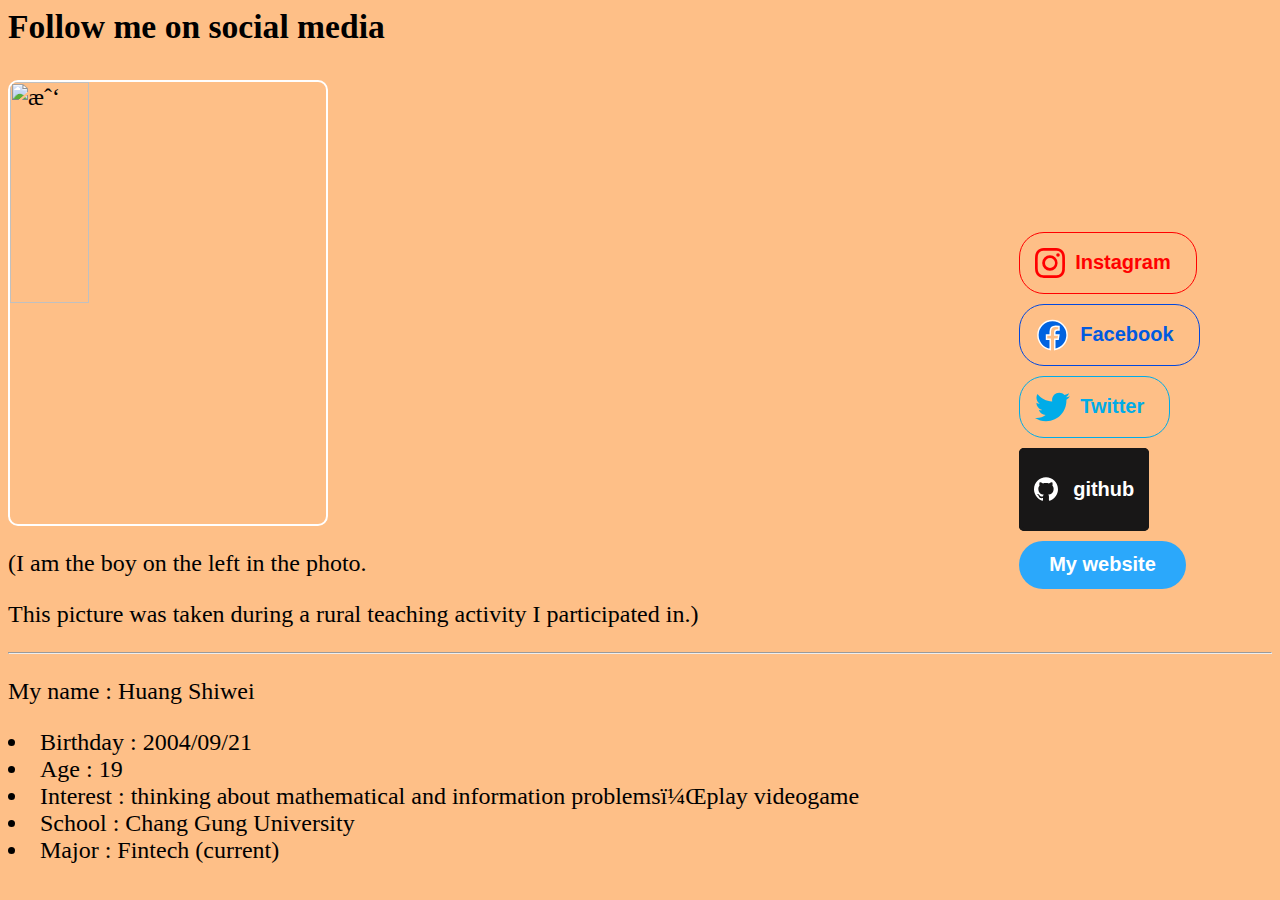
==== index.html @ c97bd277 "Update and rename porfile.html to index.html" ====
<!-- <link rel="stylesheet" href="profile.css">
<button>
    <svg viewBox="0 0 16 16" class="bi bi-instagram" fill="currentColor" height="50" width="30" xmlns="http://www.w3.org/2000/svg"> <path d="M8 0C5.829 0 5.556.01 4.703.048 3.85.088 3.269.222 2.76.42a3.917 3.917 0 0 0-1.417.923A3.927 3.927 0 0 0 .42 2.76C.222 3.268.087 3.85.048 4.7.01 5.555 0 5.827 0 8.001c0 2.172.01 2.444.048 3.297.04.852.174 1.433.372 1.942.205.526.478.972.923 1.417.444.445.89.719 1.416.923.51.198 1.09.333 1.942.372C5.555 15.99 5.827 16 8 16s2.444-.01 3.298-.048c.851-.04 1.434-.174 1.943-.372a3.916 3.916 0 0 0 1.416-.923c.445-.445.718-.891.923-1.417.197-.509.332-1.09.372-1.942C15.99 10.445 16 10.173 16 8s-.01-2.445-.048-3.299c-.04-.851-.175-1.433-.372-1.941a3.926 3.926 0 0 0-.923-1.417A3.911 3.911 0 0 0 13.24.42c-.51-.198-1.092-.333-1.943-.372C10.443.01 10.172 0 7.998 0h.003zm-.717 1.442h.718c2.136 0 2.389.007 3.232.046.78.035 1.204.166 1.486.275.373.145.64.319.92.599.28.28.453.546.598.92.11.281.24.705.275 1.485.039.843.047 1.096.047 3.231s-.008 2.389-.047 3.232c-.035.78-.166 1.203-.275 1.485a2.47 2.47 0 0 1-.599.919c-.28.28-.546.453-.92.598-.28.11-.704.24-1.485.276-.843.038-1.096.047-3.232.047s-2.39-.009-3.233-.047c-.78-.036-1.203-.166-1.485-.276a2.478 2.478 0 0 1-.92-.598 2.48 2.48 0 0 1-.6-.92c-.109-.281-.24-.705-.275-1.485-.038-.843-.046-1.096-.046-3.233 0-2.136.008-2.388.046-3.231.036-.78.166-1.204.276-1.486.145-.373.319-.64.599-.92.28-.28.546-.453.92-.598.282-.11.705-.24 1.485-.276.738-.034 1.024-.044 2.515-.045v.002zm4.988 1.328a.96.96 0 1 0 0 1.92.96.96 0 0 0 0-1.92zm-4.27 1.122a4.109 4.109 0 1 0 0 8.217 4.109 4.109 0 0 0 0-8.217zm0 1.441a2.667 2.667 0 1 1 0 5.334 2.667 2.667 0 0 1 0-5.334z"></path> </svg>
      <span>Instragram</span>
  </button>  -->

<DOCTYPE html>
<html lang="en">
<head>
    <meta charset="UTF-8">
    <meta name="viewport" content="width=device-width, initial-scale=1.0">
    <link rel="stylesheet" href="profile.css">
    <title>Shiwei profile</title>
</head>
<body>
    <p style="font-size: 2.1rem; font-weight: 600;">Follow me on social media<p>
    <img src="./圖片/我.jpg" alt="我">
    <p>(I am the boy on the left in the photo.</p>
    <p>This picture was taken during a rural teaching activity I participated in.)</p>
    <hr />
    <p>My name : Huang Shiwei</p>
    <li>Birthday : 2004/09/21</li>
    <li>Age : 19</li>
    <li>Interest : thinking about mathematical and information problems，play videogame</li>
    <li>School : Chang Gung University</li>
    <li>Major : Fintech (current)</li> 

    <button id="instagramButton">
        <svg viewBox="0 0 16 16" class="bi bi-instagram" fill="currentColor" height="50" width="30" xmlns="http://www.w3.org/2000/svg">
            <path d="M8 0C5.829 0 5.556.01 4.703.048 3.85.088 3.269.222 2.76.42a3.917 3.917 0 0 0-1.417.923A3.927 3.927 0 0 0 .42 2.76C.222 3.268.087 3.85.048 4.7.01 5.555 0 5.827 0 8.001c0 2.172.01 2.444.048 3.297.04.852.174 1.433.372 1.942.205.526.478.972.923 1.417.444.445.89.719 1.416.923.51.198 1.09.333 1.942.372C5.555 15.99 5.827 16 8 16s2.444-.01 3.298-.048c.851-.04 1.434-.174 1.943-.372a3.916 3.916 0 0 0 1.416-.923c.445-.445.718-.891.923-1.417.197-.509.332-1.09.372-1.942C15.99 10.445 16 10.173 16 8s-.01-2.445-.048-3.299c-.04-.851-.175-1.433-.372-1.941a3.926 3.926 0 0 0-.923-1.417A3.911 3.911 0 0 0 13.24.42c-.51-.198-1.092-.333-1.943-.372C10.443.01 10.172 0 7.998 0h.003zm-.717 1.442h.718c2.136 0 2.389.007 3.232.046.78.035 1.204.166 1.486.275.373.145.64.319.92.599.28.28.453.546.598.92.11.281.24.705.275 1.485.039.843.047 1.096.047 3.231s-.008 2.389-.047 3.232c-.035.78-.166 1.203-.275 1.485a2.47 2.47 0 0 1-.599.919c-.28.28-.546.453-.92.598-.28.11-.704.24-1.485.276-.843.038-1.096.047-3.232.047s-2.39-.009-3.233-.047c-.78-.036-1.203-.166-1.485-.276a2.478 2.478 0 0 1-.92-.598 2.48 2.48 0 0 1-.6-.92c-.109-.281-.24-.705-.275-1.485-.038-.843-.046-1.096-.046-3.233 0-2.136.008-2.388.046-3.231.036-.78.166-1.204.276-1.486.145-.373.319-.64.599-.92.28-.28.546-.453.92-.598.282-.11.705-.24 1.485-.276.738-.034 1.024-.044 2.515-.045v.002zm4.988 1.328a.96.96 0 1 0 0 1.92.96.96 0 0 0 0-1.92zm-4.27 1.122a4.109 4.109 0 1 0 0 8.217 4.109 4.109 0 0 0 0-8.217zm0 1.441a2.667 2.667 0 1 1 0 5.334 2.667 2.667 0 0 1 0-5.334z"></path>
        </svg>
        <span>Instagram</span>
    </button>
    
    <button class = "facebook" id="facebookramButton">
        <svg fill="#ffffff" viewBox="0 0 24 24" xmlns="http://www.w3.org/2000/svg" stroke="#ffffff"><g id="SVGRepo_bgCarrier" stroke-width="0"></g><g id="SVGRepo_tracerCarrier" stroke-linecap="round" stroke-linejoin="round"></g><g id="SVGRepo_iconCarrier"> <path d="M12 2.03998C6.5 2.03998 2 6.52998 2 12.06C2 17.06 5.66 21.21 10.44 21.96V14.96H7.9V12.06H10.44V9.84998C10.44 7.33998 11.93 5.95998 14.22 5.95998C15.31 5.95998 16.45 6.14998 16.45 6.14998V8.61998H15.19C13.95 8.61998 13.56 9.38998 13.56 10.18V12.06H16.34L15.89 14.96H13.56V21.96C15.9164 21.5878 18.0622 20.3855 19.6099 18.57C21.1576 16.7546 22.0054 14.4456 22 12.06C22 6.52998 17.5 2.03998 12 2.03998Z"></path> </g></svg>
          <span>Facebook</span>
      </button>
    
    <button class="Twitter" id="Twitterrambutton">
        <svg viewBox="0 0 512 512" height="1em" xmlns="http://www.w3.org/2000/svg"><path d="M459.37 151.716c.325 4.548.325 9.097.325 13.645 0 138.72-105.583 298.558-298.558 298.558-59.452 0-114.68-17.219-161.137-47.106 8.447.974 16.568 1.299 25.34 1.299 49.055 0 94.213-16.568 130.274-44.832-46.132-.975-84.792-31.188-98.112-72.772 6.498.974 12.995 1.624 19.818 1.624 9.421 0 18.843-1.3 27.614-3.573-48.081-9.747-84.143-51.98-84.143-102.985v-1.299c13.969 7.797 30.214 12.67 47.431 13.319-28.264-18.843-46.781-51.005-46.781-87.391 0-19.492 5.197-37.36 14.294-52.954 51.655 63.675 129.3 105.258 216.365 109.807-1.624-7.797-2.599-15.918-2.599-24.04 0-57.828 46.782-104.934 104.934-104.934 30.213 0 57.502 12.67 76.67 33.137 23.715-4.548 46.456-13.32 66.599-25.34-7.798 24.366-24.366 44.833-46.132 57.827 21.117-2.273 41.584-8.122 60.426-16.243-14.292 20.791-32.161 39.308-52.628 54.253z"></path></svg>
          <span>Twitter</span>
    </button>

    <button class="button" style="margin-top: 10px;" id="github">
        <svg width="24" height="24" viewBox="0 0 24 24" fill="none" xmlns="http://www.w3.org/2000/svg">
        <path d="M12 0.296997C5.37 0.296997 0 5.67 0 12.297C0 17.6 3.438 22.097 8.205 23.682C8.805 23.795 9.025 23.424 9.025 23.105C9.025 22.82 9.015 22.065 9.01 21.065C5.672 21.789 4.968 19.455 4.968 19.455C4.422 18.07 3.633 17.7 3.633 17.7C2.546 16.956 3.717 16.971 3.717 16.971C4.922 17.055 5.555 18.207 5.555 18.207C6.625 20.042 8.364 19.512 9.05 19.205C9.158 18.429 9.467 17.9 9.81 17.6C7.145 17.3 4.344 16.268 4.344 11.67C4.344 10.36 4.809 9.29 5.579 8.45C5.444 8.147 5.039 6.927 5.684 5.274C5.684 5.274 6.689 4.952 8.984 6.504C9.944 6.237 10.964 6.105 11.984 6.099C13.004 6.105 14.024 6.237 14.984 6.504C17.264 4.952 18.269 5.274 18.269 5.274C18.914 6.927 18.509 8.147 18.389 8.45C19.154 9.29 19.619 10.36 19.619 11.67C19.619 16.28 16.814 17.295 14.144 17.59C14.564 17.95 14.954 18.686 14.954 19.81C14.954 21.416 14.939 22.706 14.939 23.096C14.939 23.411 15.149 23.786 15.764 23.666C20.565 22.092 24 17.592 24 12.297C24 5.67 18.627 0.296997 12 0.296997Z" fill="white"></path>
        </svg>
        <p class="text">github</p>
      </button>
    
    <button class="mywebsite" id="mywebsite">
        My website
    </button>

    <script>
        document.getElementById('instagramButton').addEventListener('click', function() {
            window.open('https://www.instagram.com/9iewihs_/', '_blank');
        });
        document.getElementById('facebookramButton').addEventListener('click', function() {
            window.open('https://www.facebook.com/profile.php?id=100012626626048', '_blank');
        });
        document.getElementById('Twitterrambutton').addEventListener('click', function() {
            window.open('https://www.twitter.com', '_blank');
        });
        document.getElementById('github').addEventListener('click', function() {
            window.open('https://github.com/shiwei0921', '_blank');
        });
        document.getElementById('mywebsite').addEventListener('click', function() {
            window.open('https://shiwei0921.github.io/simple-koreagroupintro/', '_blank');
        });
    </script>
</body>
</html>
---- profile.css ----
body {
    background-color: #febf87;
}

p , li{
    font-size: 1.5rem;
}

img {
    width: 25%;
    height: 50%;
    object-fit: cover;
    border-radius: 10px;
    border: 2px solid white;
    transition: all ease-in-out 0.5s;
}

/* instagram */

button {
    background: transparent;
    position: relative;
    padding: 5px 15px;
    display: flex;
    align-items: center;
    font-size: 20px;
    font-weight: 600;
    text-decoration: none;
    cursor: pointer;
    border: 1px solid rgb(255,0,0);
    border-radius: 25px;
    outline: none;
    overflow: hidden;
    color: rgb(255, 0, 0);
    transition: color 0.3s 0.1s ease-out;
    text-align: center;
    margin-left: 80%;
    margin-top: -50%;
}
  
button span {
    margin: 10px;
}
  
button::before {
    position: absolute;
    top: 0;
    left: 0;
    right: 0;
    bottom: 0;
    margin: auto;
    content: '';
    border-radius: 50%;
    display: block;
    width: 20em;
    height: 20em;
    left: -5em;
    text-align: center;
    transition: box-shadow 0.5s ease-out;
    z-index: -1;
}
  
button:hover {
    color: #fff;
    border: 1px solid rgb(255,0,0);
}
  
button:hover::before {
    box-shadow: inset 0 0 0 10em rgb(255, 0, 0);
} 

/* facebook */

button.facebook {
    background: transparent;
    position: relative;
    padding: 5px 15px;
    display: flex;
    align-items: center;
    font-size: 20px;
    font-weight: 600;
    text-decoration: none;
    cursor: pointer;
    border: 1px solid #0148e0;
    border-radius: 25px;
    outline: none;
    overflow: hidden;
    color: #015ae0;
    transition: color 0.3s 0.1s ease-out;
    text-align: center;
    margin-top: 10px;
}
  
button.facebook svg {
    fill: #0163E0;
    height: 50px;
    width: 35px;
}
  
button.facebook span {
    margin: 10px;
}
  
button.facebook::before {
    position: absolute;
    top: 0;
    left: 0;
    right: 0;
    bottom: 0;
    margin: auto;
    content: '';
    border-radius: 50%;
    display: block;
    width: 20em;
    height: 20em;
    left: -5em;
    text-align: center;
    transition: box-shadow 0.5s ease-out;
    z-index: -1;
}
  
button.facebook:hover {
    color: #fff;
    border: 1px solid #0163E0;
}
  
button.facebook:hover svg {
    fill: currentColor;
}
  
button.facebook:hover::before {
    box-shadow: inset 0 0 0 10em #0163E0;
}

/* twitter */

button.twitter {
    background: transparent;
    position: relative;
    padding: 5px 15px;
    display: flex;
    align-items: center;
    font-size: 20px;
    font-weight: 600;
    text-decoration: none;
    cursor: pointer;
    border: 1px solid #00ace8;
    border-radius: 25px;
    outline: none;
    overflow: hidden;
    color: #00ace8;
    transition: color 0.3s 0.1s ease-out;
    text-align: center;
    fill: #00ace8;
    margin-top: 10px;
}
  
button.twitter span {
    margin: 10px;
}

button.Twitter svg {
    fill: #00ace8;
    height: 50px;
    width: 35px;
}
  
button.twitter::before {
    position: absolute;
    top: 0;
    left: 0;
    right: 0;
    bottom: 0;
    margin: auto;
    content: '';
    border-radius: 50%;
    display: block;
    width: 20em;
    height: 20em;
    left: -5em;
    text-align: center;
    transition: box-shadow 0.5s ease-out;
    z-index: -1;
}
  
button.twitter:hover {
    fill: #fff;
    color: #fff;
    border: 1px solid #00ace8;
}
  
button.twitter:hover::before {
    box-shadow: inset 0 0 0 10em #00ace8;
}

/* github */

.button {
    display: flex;
    justify-content: center;
    align-items: center;
    padding: 10px 15px;
    gap: 15px;
    background-color: #181717;
    outline: 3px #181717 solid;
    outline-offset: -3px;
    border-radius: 5px;
    border: none;
    cursor: pointer;
    transition: 400ms;
  }
  
  .button .text {
    color: white;
    font-weight: 700;
    font-size: 1em;
    transition: 400ms;
  }
  
  .button svg path {
    transition: 400ms;
  }
  
  .button:hover {
    background-color: white;
  }
  
  .button:hover .text {
    color: #181717;
  }
  
  .button:hover svg path {
    fill: #181717;
  }

/* mywebsite */

button.mywebsite {
    padding: 12.5px 30px;
    border: 0;
    border-radius: 100px;
    background-color: #2ba8fb;
    color: #ffffff;
    font-weight: Bold;
    transition: all 0.5s;
    -webkit-transition: all 0.5s;
    margin-top: 10px;
}
  
button.mywebsite:hover {
    background-color: #0e97f3;
    box-shadow: 0 0 20px #6fc5ff50;
    transform: scale(1.1);
  }
  
  button.mywebsite:active {
    background-color: #3d94cf;
    transition: all 0.25s;
    -webkit-transition: all 0.25s;
    box-shadow: none;
    transform: scale(0.98);
  }
---- profile.css ----
body {
    background-color: #febf87;
}

p , li{
    font-size: 1.5rem;
}

img {
    width: 25%;
    height: 50%;
    object-fit: cover;
    border-radius: 10px;
    border: 2px solid white;
    transition: all ease-in-out 0.5s;
}

/* instagram */

button {
    background: transparent;
    position: relative;
    padding: 5px 15px;
    display: flex;
    align-items: center;
    font-size: 20px;
    font-weight: 600;
    text-decoration: none;
    cursor: pointer;
    border: 1px solid rgb(255,0,0);
    border-radius: 25px;
    outline: none;
    overflow: hidden;
    color: rgb(255, 0, 0);
    transition: color 0.3s 0.1s ease-out;
    text-align: center;
    margin-left: 80%;
    margin-top: -50%;
}
  
button span {
    margin: 10px;
}
  
button::before {
    position: absolute;
    top: 0;
    left: 0;
    right: 0;
    bottom: 0;
    margin: auto;
    content: '';
    border-radius: 50%;
    display: block;
    width: 20em;
    height: 20em;
    left: -5em;
    text-align: center;
    transition: box-shadow 0.5s ease-out;
    z-index: -1;
}
  
button:hover {
    color: #fff;
    border: 1px solid rgb(255,0,0);
}
  
button:hover::before {
    box-shadow: inset 0 0 0 10em rgb(255, 0, 0);
} 

/* facebook */

button.facebook {
    background: transparent;
    position: relative;
    padding: 5px 15px;
    display: flex;
    align-items: center;
    font-size: 20px;
    font-weight: 600;
    text-decoration: none;
    cursor: pointer;
    border: 1px solid #0148e0;
    border-radius: 25px;
    outline: none;
    overflow: hidden;
    color: #015ae0;
    transition: color 0.3s 0.1s ease-out;
    text-align: center;
    margin-top: 10px;
}
  
button.facebook svg {
    fill: #0163E0;
    height: 50px;
    width: 35px;
}
  
button.facebook span {
    margin: 10px;
}
  
button.facebook::before {
    position: absolute;
    top: 0;
    left: 0;
    right: 0;
    bottom: 0;
    margin: auto;
    content: '';
    border-radius: 50%;
    display: block;
    width: 20em;
    height: 20em;
    left: -5em;
    text-align: center;
    transition: box-shadow 0.5s ease-out;
    z-index: -1;
}
  
button.facebook:hover {
    color: #fff;
    border: 1px solid #0163E0;
}
  
button.facebook:hover svg {
    fill: currentColor;
}
  
button.facebook:hover::before {
    box-shadow: inset 0 0 0 10em #0163E0;
}

/* twitter */

button.twitter {
    background: transparent;
    position: relative;
    padding: 5px 15px;
    display: flex;
    align-items: center;
    font-size: 20px;
    font-weight: 600;
    text-decoration: none;
    cursor: pointer;
    border: 1px solid #00ace8;
    border-radius: 25px;
    outline: none;
    overflow: hidden;
    color: #00ace8;
    transition: color 0.3s 0.1s ease-out;
    text-align: center;
    fill: #00ace8;
    margin-top: 10px;
}
  
button.twitter span {
    margin: 10px;
}

button.Twitter svg {
    fill: #00ace8;
    height: 50px;
    width: 35px;
}
  
button.twitter::before {
    position: absolute;
    top: 0;
    left: 0;
    right: 0;
    bottom: 0;
    margin: auto;
    content: '';
    border-radius: 50%;
    display: block;
    width: 20em;
    height: 20em;
    left: -5em;
    text-align: center;
    transition: box-shadow 0.5s ease-out;
    z-index: -1;
}
  
button.twitter:hover {
    fill: #fff;
    color: #fff;
    border: 1px solid #00ace8;
}
  
button.twitter:hover::before {
    box-shadow: inset 0 0 0 10em #00ace8;
}

/* github */

.button {
    display: flex;
    justify-content: center;
    align-items: center;
    padding: 10px 15px;
    gap: 15px;
    background-color: #181717;
    outline: 3px #181717 solid;
    outline-offset: -3px;
    border-radius: 5px;
    border: none;
    cursor: pointer;
    transition: 400ms;
  }
  
  .button .text {
    color: white;
    font-weight: 700;
    font-size: 1em;
    transition: 400ms;
  }
  
  .button svg path {
    transition: 400ms;
  }
  
  .button:hover {
    background-color: white;
  }
  
  .button:hover .text {
    color: #181717;
  }
  
  .button:hover svg path {
    fill: #181717;
  }

/* mywebsite */

button.mywebsite {
    padding: 12.5px 30px;
    border: 0;
    border-radius: 100px;
    background-color: #2ba8fb;
    color: #ffffff;
    font-weight: Bold;
    transition: all 0.5s;
    -webkit-transition: all 0.5s;
    margin-top: 10px;
}
  
button.mywebsite:hover {
    background-color: #0e97f3;
    box-shadow: 0 0 20px #6fc5ff50;
    transform: scale(1.1);
  }
  
  button.mywebsite:active {
    background-color: #3d94cf;
    transition: all 0.25s;
    -webkit-transition: all 0.25s;
    box-shadow: none;
    transform: scale(0.98);
  }
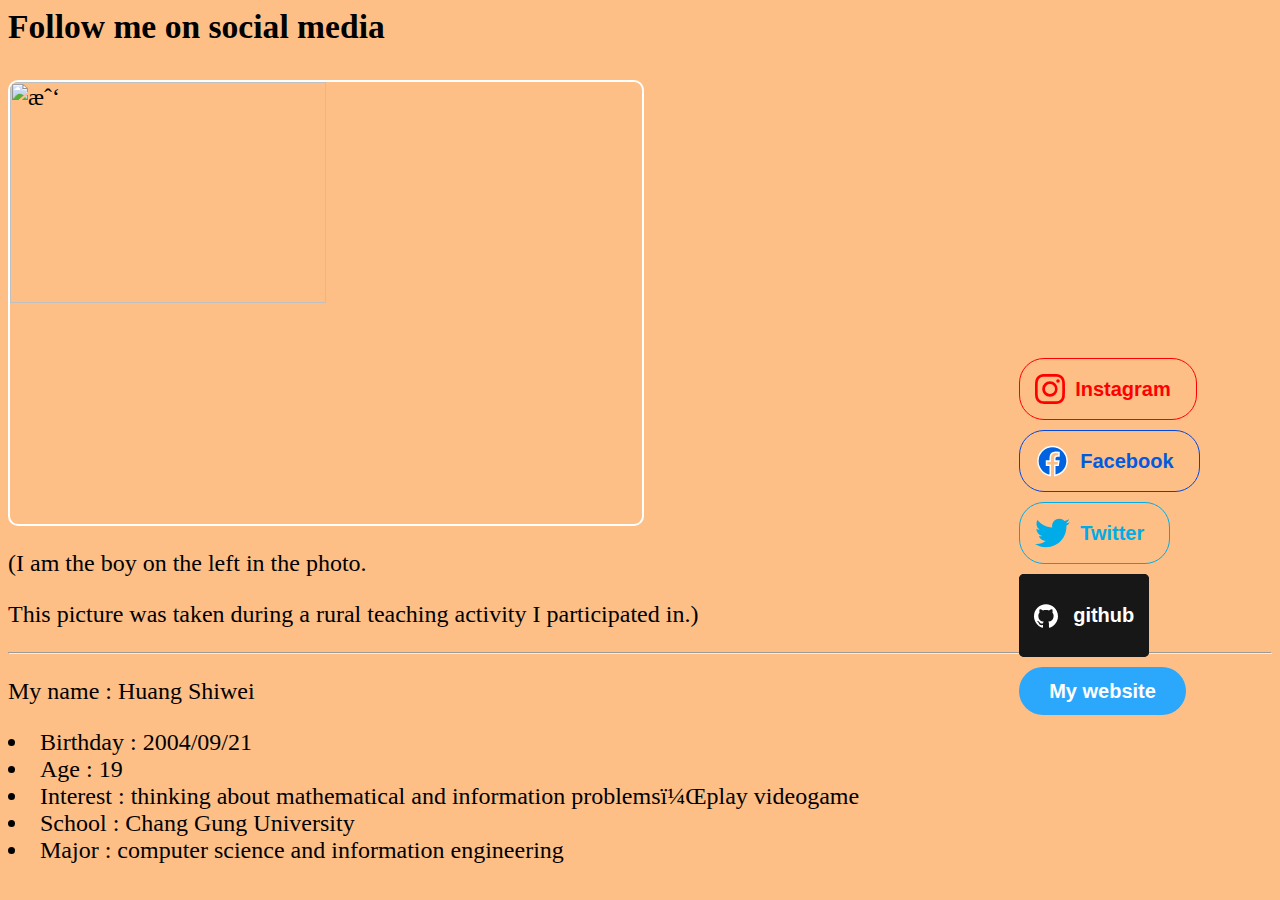
==== commit afe1821d: "Update index.html" ====
--- a/index.html
+++ b/index.html
@@ -23,7 +23,7 @@
     <li>Age : 19</li>
     <li>Interest : thinking about mathematical and information problems，play videogame</li>
     <li>School : Chang Gung University</li>
-    <li>Major : Fintech (current)</li> 
+    <li>Major : computer science and information engineering</li> 
 
     <button id="instagramButton">
         <svg viewBox="0 0 16 16" class="bi bi-instagram" fill="currentColor" height="50" width="30" xmlns="http://www.w3.org/2000/svg">
--- a/profile.css
+++ b/profile.css
@@ -7,7 +7,7 @@
 }
 
 img {
-    width: 25%;
+    width: auto;
     height: 50%;
     object-fit: cover;
     border-radius: 10px;
@@ -35,7 +35,7 @@
     transition: color 0.3s 0.1s ease-out;
     text-align: center;
     margin-left: 80%;
-    margin-top: -50%;
+    margin-top: -40%;
 }
   
 button span {
--- a/profile.css
+++ b/profile.css
@@ -7,7 +7,7 @@
 }
 
 img {
-    width: 25%;
+    width: auto;
     height: 50%;
     object-fit: cover;
     border-radius: 10px;
@@ -35,7 +35,7 @@
     transition: color 0.3s 0.1s ease-out;
     text-align: center;
     margin-left: 80%;
-    margin-top: -50%;
+    margin-top: -40%;
 }
   
 button span {
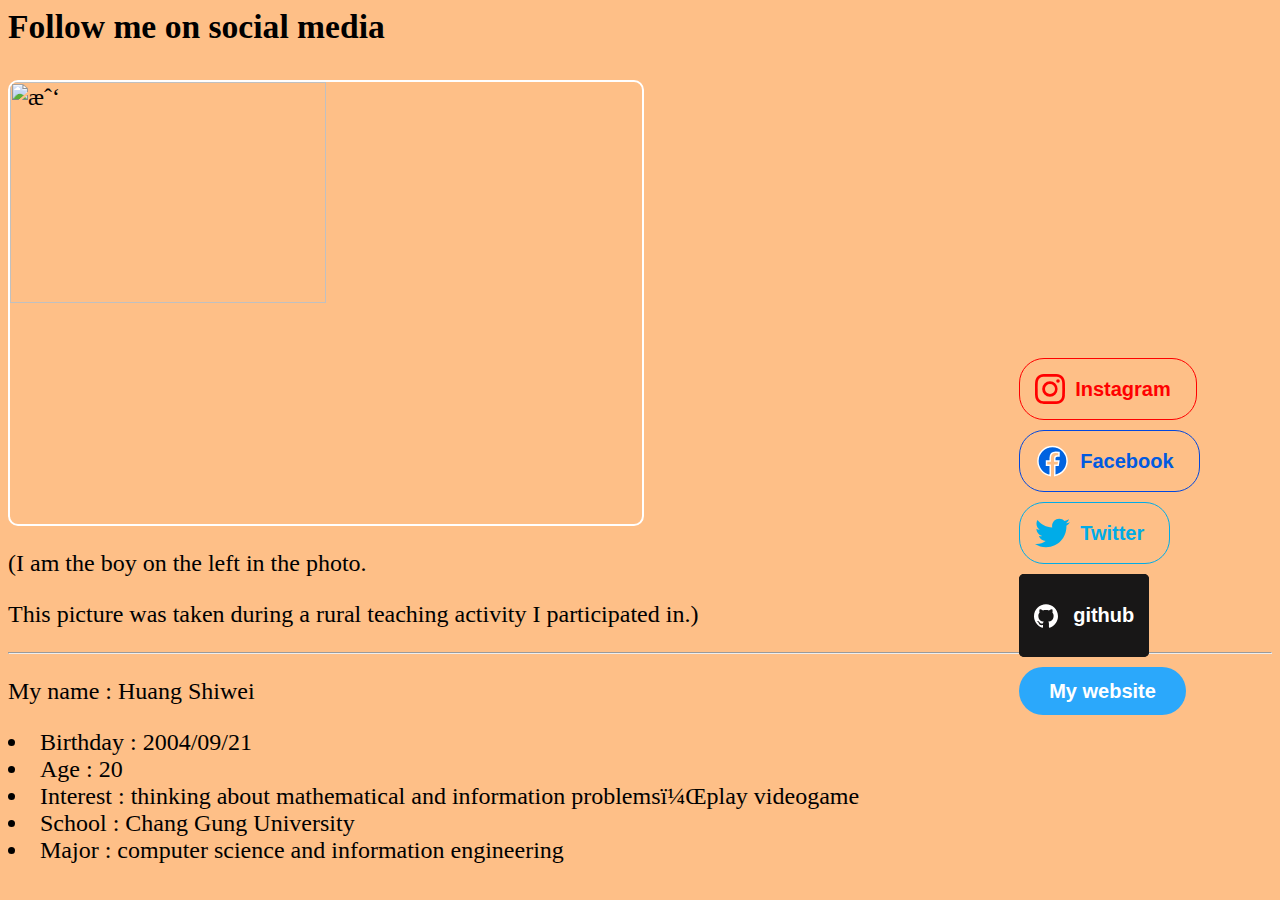
==== commit 61495417: "Update index.html" ====
--- a/index.html
+++ b/index.html
@@ -20,7 +20,7 @@
     <hr />
     <p>My name : Huang Shiwei</p>
     <li>Birthday : 2004/09/21</li>
-    <li>Age : 19</li>
+    <li>Age : 20</li>
     <li>Interest : thinking about mathematical and information problems，play videogame</li>
     <li>School : Chang Gung University</li>
     <li>Major : computer science and information engineering</li> 
